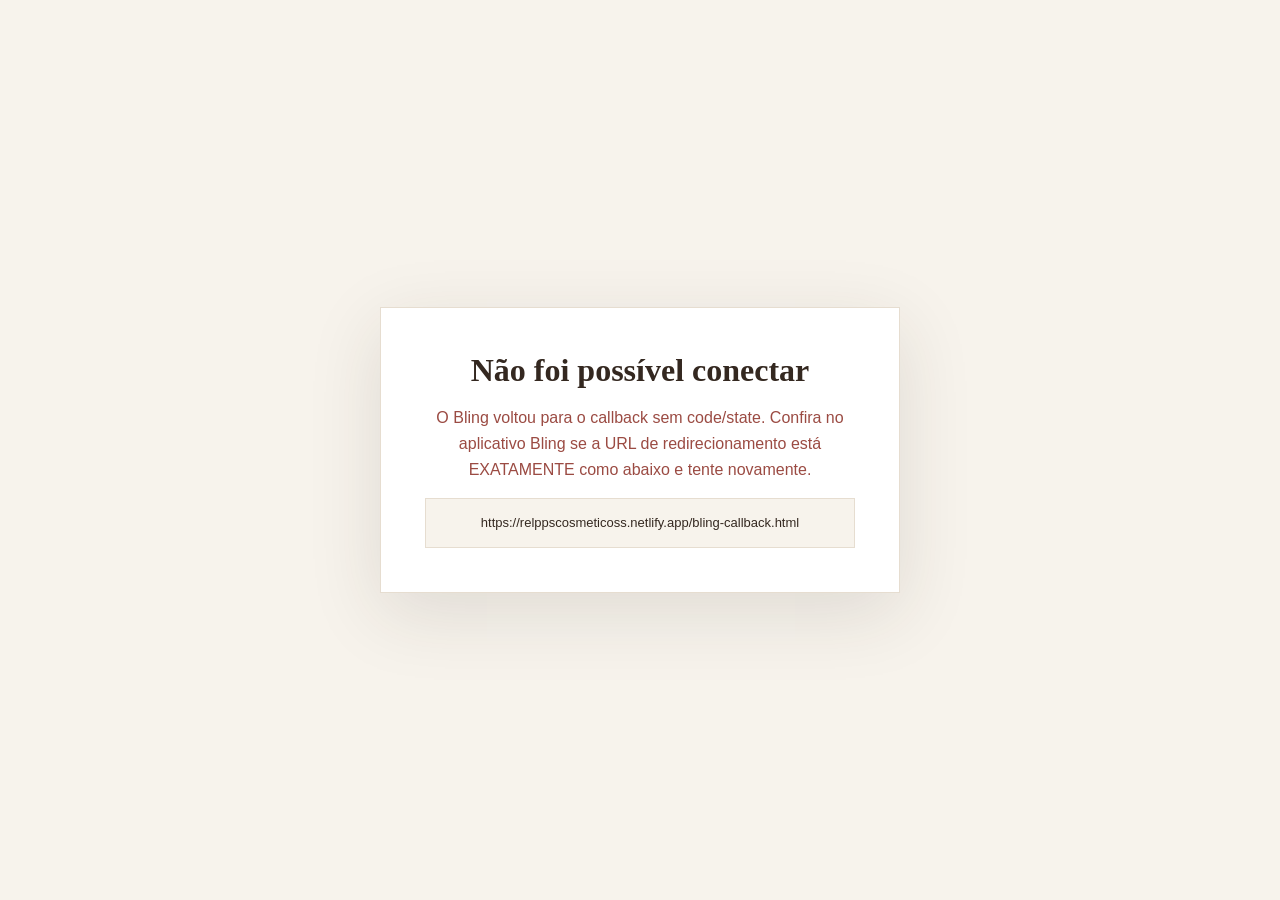
==== bling-callback.html @ 0400f3ff "atualizado32" ====
<!DOCTYPE html>
<html lang="pt-BR">
<head>
  <meta charset="UTF-8">
  <meta name="viewport" content="width=device-width, initial-scale=1.0">
  <title>Conectando ao Bling | Relpps</title>
  <style>
    *{box-sizing:border-box}body{margin:0;min-height:100vh;display:grid;place-items:center;background:#f7f3ec;color:#342820;font-family:Arial,sans-serif}.box{width:min(92%,520px);padding:44px;background:#fff;border:1px solid #e6ddd0;box-shadow:0 20px 70px rgba(52,40,32,.12);text-align:center}.spinner{width:38px;height:38px;margin:0 auto 24px;border:3px solid #eadfce;border-top-color:#b98b3e;border-radius:50%;animation:spin .8s linear infinite}@keyframes spin{to{transform:rotate(360deg)}}h1{font-family:Georgia,serif;font-size:32px;margin:0 0 10px}p{color:#776d65;line-height:1.6}.ok{color:#55724d}.error{color:#9b4b43}.btn{display:inline-block;margin-top:20px;padding:13px 22px;background:#342820;color:#fff;text-decoration:none;border-radius:2px}
  </style>
</head>
<body>
  <main class="box">
    <div class="spinner" id="spinner"></div>
    <h1 id="title">Conectando ao Bling</h1>
    <p id="message">Aguarde. Estamos finalizando a conexão segura.</p>
  </main>
<script>
(async function(){
  const params=new URLSearchParams(location.search);
  const code=params.get('code');
  const state=params.get('state');
  const hashParams=new URLSearchParams(location.hash.replace(/^#/,'?'));
  const codeFromHash=hashParams.get('code');
  const stateFromHash=hashParams.get('state');
  const error=params.get('error');
  const errorDescription=params.get('error_description')||hashParams.get('error_description');
  const title=document.getElementById('title');
  const message=document.getElementById('message');
  const spinner=document.getElementById('spinner');
  if(error){
    spinner.style.display='none'; title.textContent='Conexão cancelada'; message.className='error'; message.textContent=errorDescription||'O Bling não autorizou a conexão.'; return;
  }
  const finalCode=code||codeFromHash;
  const finalState=state||stateFromHash;
  if(!finalCode||!finalState){
    spinner.style.display='none'; title.textContent='Não foi possível conectar'; message.className='error'; message.textContent='O Bling voltou para o callback sem code/state. Confira no aplicativo Bling se a URL de redirecionamento está EXATAMENTE como abaixo e tente novamente.';
    const pre=document.createElement('div'); pre.style='margin-top:16px;padding:14px;background:#f7f3ec;border:1px solid #e6ddd0;font-size:13px;line-height:1.5;word-break:break-all'; pre.textContent='https://relppscosmeticoss.netlify.app/bling-callback.html'; document.querySelector('.box').appendChild(pre);
    return;
  }
  try{
    const r=await fetch('/api/bling?action=callback',{method:'POST',headers:{'Content-Type':'application/json'},body:JSON.stringify({code:finalCode,state:finalState})});
    const data=await r.json().catch(()=>({}));
    if(!r.ok) throw new Error(data.message||'Falha ao concluir a autorização.');
    spinner.style.display='none'; title.textContent='Bling conectado'; message.className='ok'; message.textContent='A conexão foi concluída com sucesso. Você já pode voltar para a loja.';
    const a=document.createElement('a'); a.className='btn'; a.href='/index.html#produtos'; a.textContent='Voltar para a loja'; document.querySelector('.box').appendChild(a);
  }catch(e){
    spinner.style.display='none'; title.textContent='Erro na conexão'; message.className='error'; message.textContent=e.message;
  }
})();
</script>
</body>
</html>
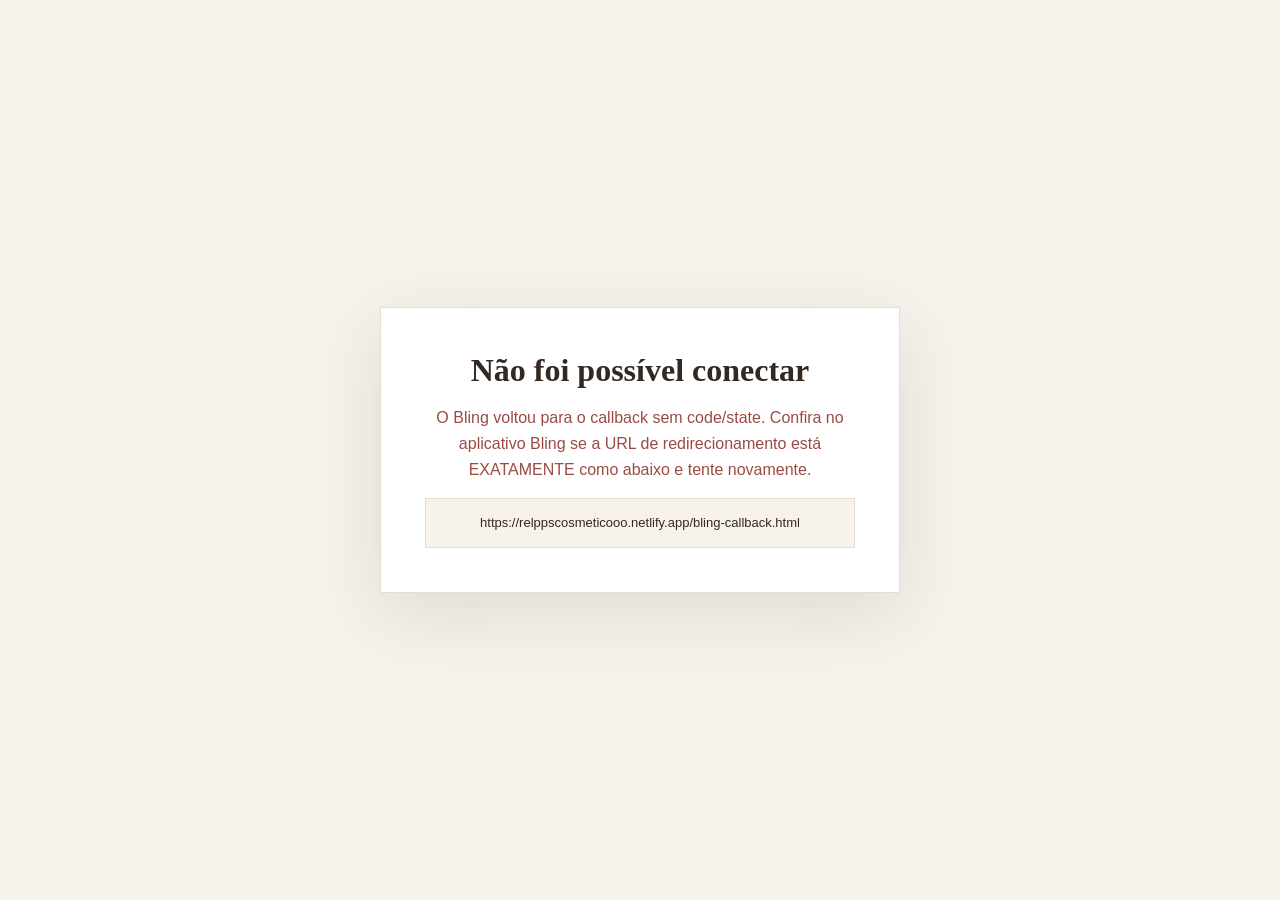
==== commit 803b9ac6: "ATUALIZADOOO" ====
--- a/bling-callback.html
+++ b/bling-callback.html
@@ -34,7 +34,7 @@
   const finalState=state||stateFromHash;
   if(!finalCode||!finalState){
     spinner.style.display='none'; title.textContent='Não foi possível conectar'; message.className='error'; message.textContent='O Bling voltou para o callback sem code/state. Confira no aplicativo Bling se a URL de redirecionamento está EXATAMENTE como abaixo e tente novamente.';
-    const pre=document.createElement('div'); pre.style='margin-top:16px;padding:14px;background:#f7f3ec;border:1px solid #e6ddd0;font-size:13px;line-height:1.5;word-break:break-all'; pre.textContent='https://relppscosmeticoss.netlify.app/bling-callback.html'; document.querySelector('.box').appendChild(pre);
+    const pre=document.createElement('div'); pre.style='margin-top:16px;padding:14px;background:#f7f3ec;border:1px solid #e6ddd0;font-size:13px;line-height:1.5;word-break:break-all'; pre.textContent='https://relppscosmeticooo.netlify.app/bling-callback.html'; document.querySelector('.box').appendChild(pre);
     return;
   }
   try{
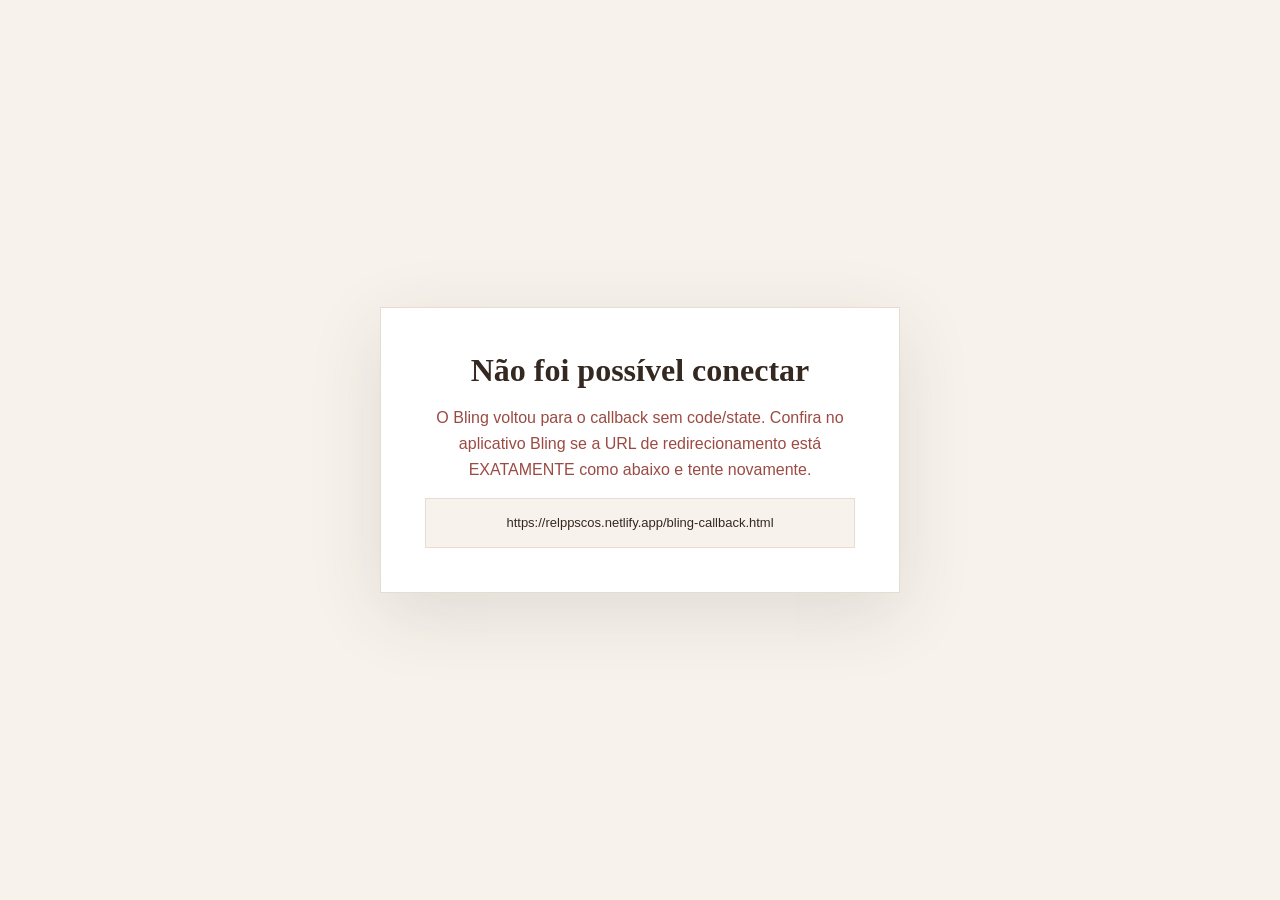
==== commit 369a17c6: "ATUAAAZ" ====
--- a/bling-callback.html
+++ b/bling-callback.html
@@ -34,7 +34,7 @@
   const finalState=state||stateFromHash;
   if(!finalCode||!finalState){
     spinner.style.display='none'; title.textContent='Não foi possível conectar'; message.className='error'; message.textContent='O Bling voltou para o callback sem code/state. Confira no aplicativo Bling se a URL de redirecionamento está EXATAMENTE como abaixo e tente novamente.';
-    const pre=document.createElement('div'); pre.style='margin-top:16px;padding:14px;background:#f7f3ec;border:1px solid #e6ddd0;font-size:13px;line-height:1.5;word-break:break-all'; pre.textContent='https://relppscosmeticooo.netlify.app/bling-callback.html'; document.querySelector('.box').appendChild(pre);
+    const pre=document.createElement('div'); pre.style='margin-top:16px;padding:14px;background:#f7f3ec;border:1px solid #e6ddd0;font-size:13px;line-height:1.5;word-break:break-all'; pre.textContent='https://relppscos.netlify.app/bling-callback.html'; document.querySelector('.box').appendChild(pre);
     return;
   }
   try{
